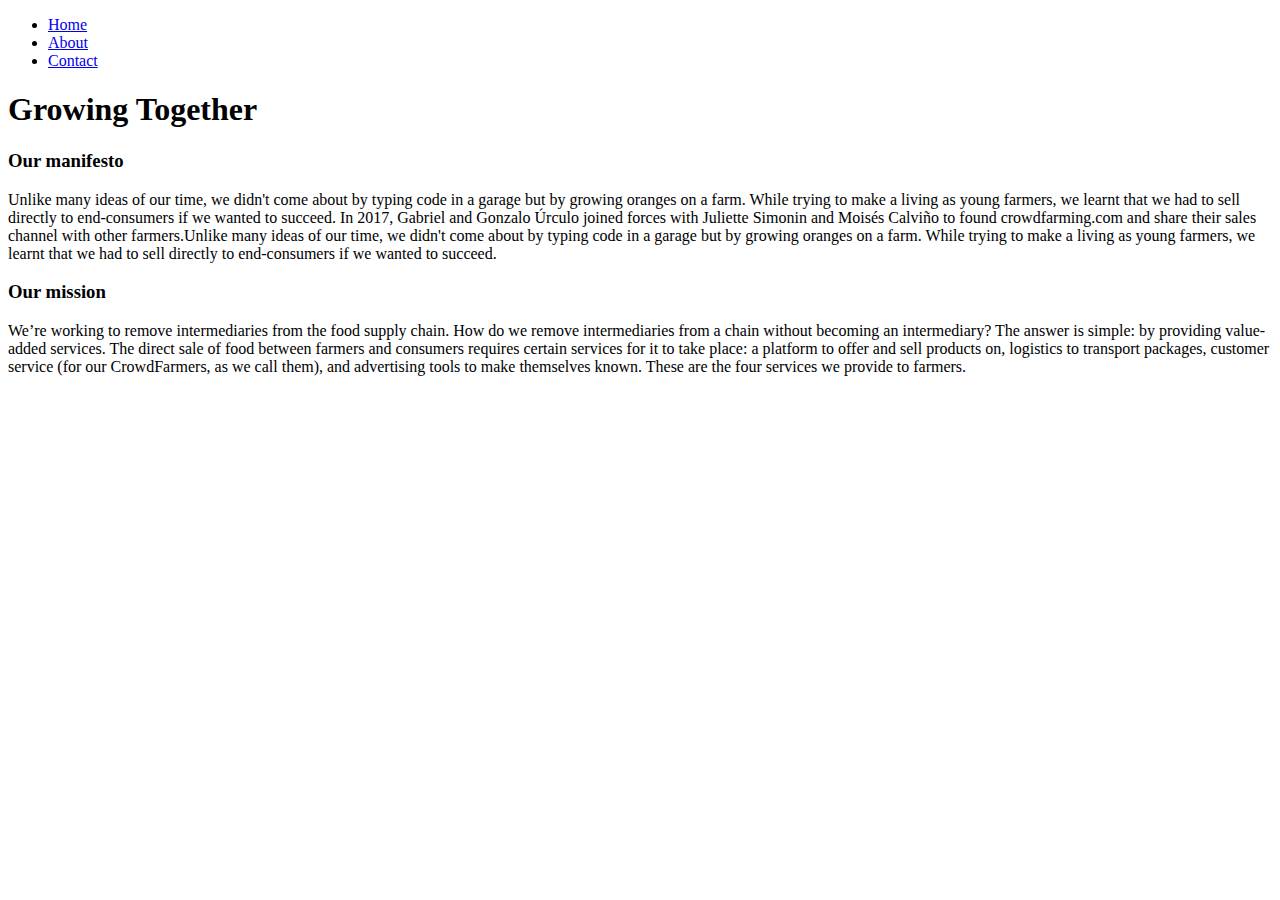
==== index.html @ 039c03ad "adding html files" ====
<!DOCTYPE html>
<html>
  <head>
    <title> Home </title>

  </head>
  <body>
    <header>
      <nav>
        <ul>
          <li> <a href="./index.html"> Home</a> </li>
          <li> <a href="./about.html" target="_blank"> About</a> </li>
          <li> <a href="./contact.html"> Contact</a> </li>
    
        </ul>
      </nav>
    </header>

    <h1>Growing Together</h1>

    <h3>Our manifesto</h3>

    <p> Unlike many ideas of our time, we didn't come about by typing code in a garage but by growing oranges on a farm. While
    trying to make a living as young farmers, we learnt that we had to sell directly to end-consumers if we wanted to
    succeed.
    
    In 2017, Gabriel and Gonzalo Úrculo joined forces with Juliette Simonin and Moisés Calviño to found crowdfarming.com and
    share their sales channel with other farmers.Unlike many ideas of our time, we didn't come about by typing code in a
    garage but by growing oranges on a farm. While trying to make a living as young farmers, we learnt that we had to sell
    directly to end-consumers if we wanted to succeed. </p>

    <h3>Our mission</h3>
    <p>We’re working to remove intermediaries from the food supply chain. How do we remove intermediaries from a chain without
    becoming an intermediary? The answer is simple: by providing value-added services.
    
    The direct sale of food between farmers and consumers requires certain services for it to take place: a platform to
    offer and sell products on, logistics to transport packages, customer service (for our CrowdFarmers, as we call them),
    and advertising tools to make themselves known. These are the four services we provide to farmers.</p>
  </body>

</html>
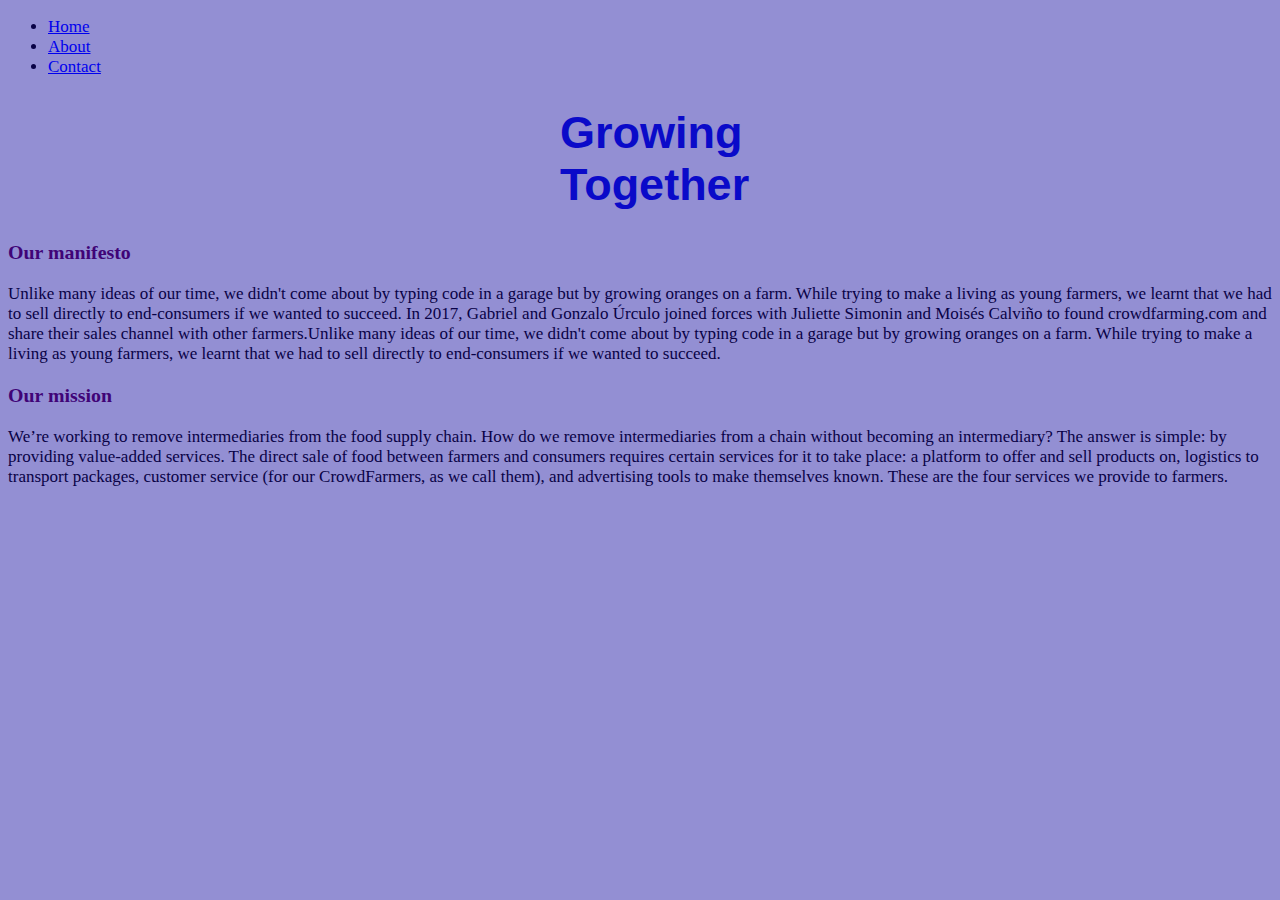
==== commit 829f53de: "adding styles" ====
--- a/index.html
+++ b/index.html
@@ -3,8 +3,35 @@
   <head>
     <title> Home </title>
 
+    <style>
+      .back_ground {
+
+        background-color: rgb(147, 143, 211);
+        color: rgb(9, 2, 70);
+        font-size: 17px;
+        
+      }
+
+      #headOne {
+       margin-left: auto;
+       margin-right: auto;
+       width: 10rem;
+       font-family: Verdana, Geneva, Tahoma, sans-serif;
+       font-size: 45px;
+       color: rgb(10, 10, 201);
+
+      }
+      #headTwo{
+        color: rgb(64, 4, 119);
+      }
+      #headThree{
+        color: rgb(64, 4, 119);
+      }
+    </style>
+
+
   </head>
-  <body>
+  <body class="back_ground">
     <header>
       <nav>
         <ul>
@@ -16,9 +43,9 @@
       </nav>
     </header>
 
-    <h1>Growing Together</h1>
+    <h1 id="headOne">Growing Together</h1>
 
-    <h3>Our manifesto</h3>
+    <h3 id="headTwo">Our manifesto</h3>
 
     <p> Unlike many ideas of our time, we didn't come about by typing code in a garage but by growing oranges on a farm. While
     trying to make a living as young farmers, we learnt that we had to sell directly to end-consumers if we wanted to
@@ -29,7 +56,7 @@
     garage but by growing oranges on a farm. While trying to make a living as young farmers, we learnt that we had to sell
     directly to end-consumers if we wanted to succeed. </p>
 
-    <h3>Our mission</h3>
+    <h3 id="headThree" >Our mission</h3>
     <p>We’re working to remove intermediaries from the food supply chain. How do we remove intermediaries from a chain without
     becoming an intermediary? The answer is simple: by providing value-added services.
     
